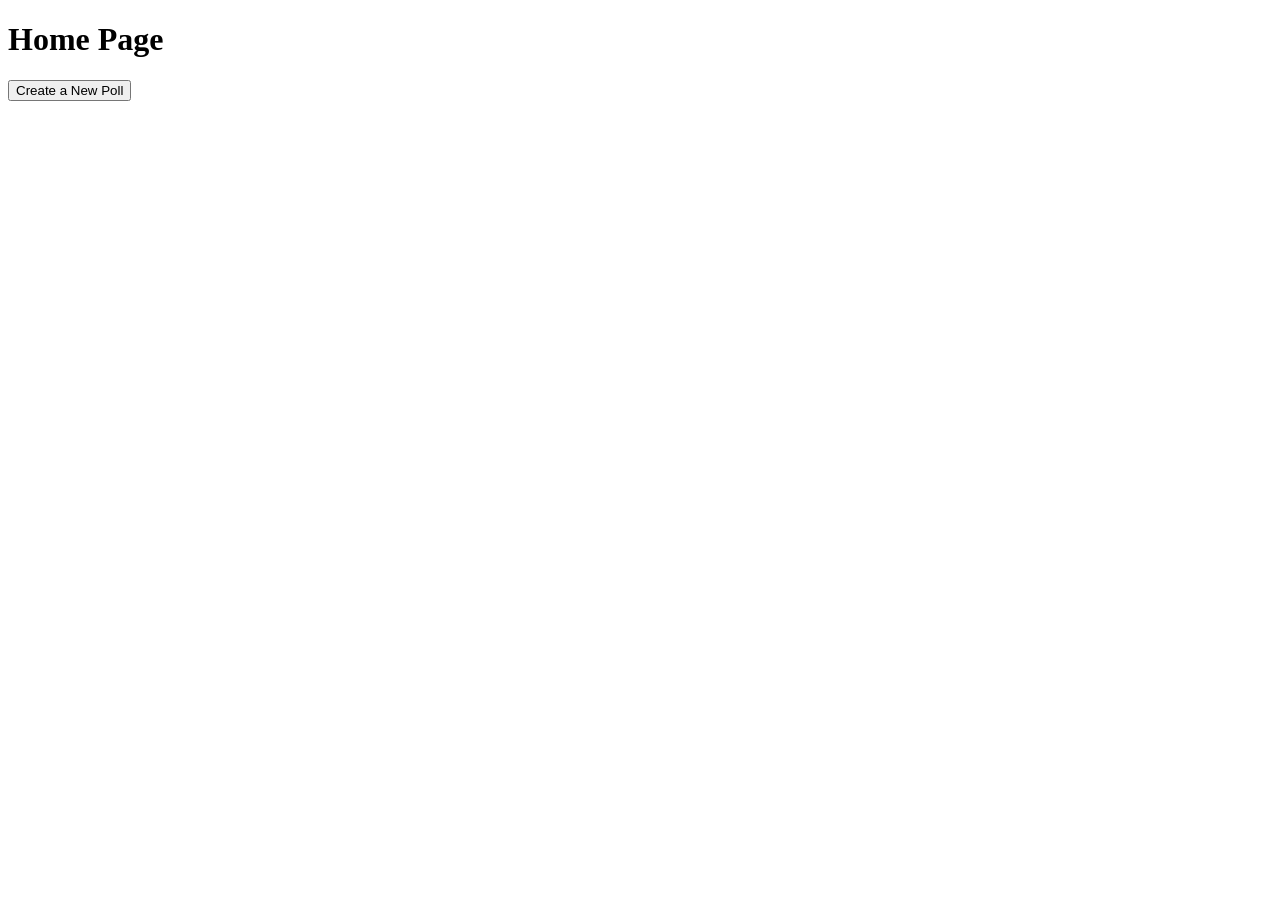
==== ToBuyOrNotToBuy/target/WalmartAPITest-1.0-SNAPSHOT/index.html @ 01fdba8a "more work on the API, hopefully will be done tomorrow" ====
<!DOCTYPE html>
<html>
    <head>
        <meta http-equiv="Content-Type" content="text/html; charset=UTF-8">
        <title>JSP Page</title>
    </head>
    <body>
        <h1>Home Page</h1>
        <form action="SearchWalmart.jsp" method="POST">
            <button type="submit" value="" name="SearchResults">Create a New Poll</button>
        </form>
    </body>
</html>
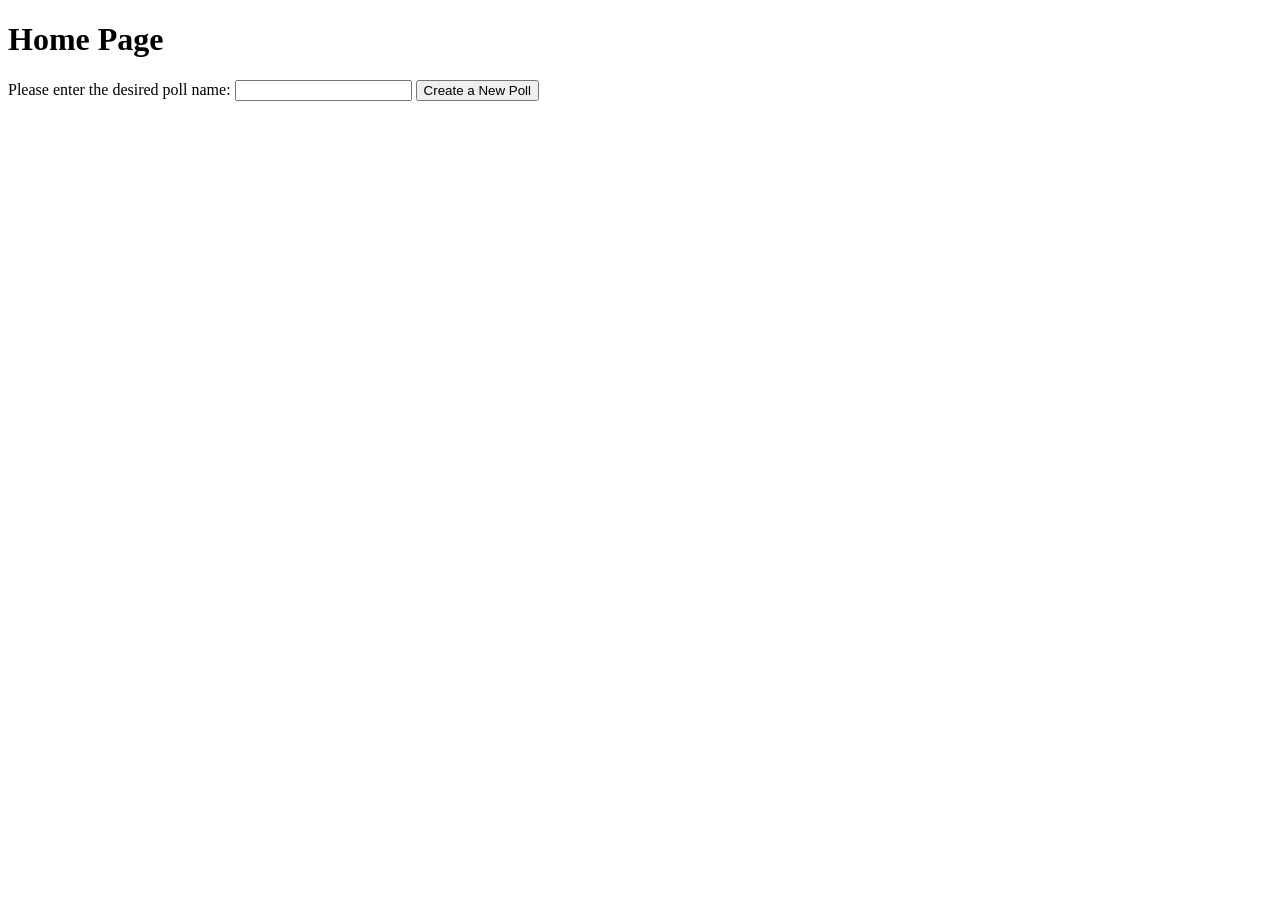
==== commit 61e83d25: "a" ====
--- a/ToBuyOrNotToBuy/target/WalmartAPITest-1.0-SNAPSHOT/index.html
+++ b/ToBuyOrNotToBuy/target/WalmartAPITest-1.0-SNAPSHOT/index.html
@@ -7,8 +7,9 @@
     </head>
     <body>
         <h1>Home Page</h1>
-        <form action="SearchWalmart.jsp" method="POST">
-            <button type="submit" value="" name="SearchResults">Create a New Poll</button>
+        <form action="SearchWalmart" method="POST">
+            Please enter the desired poll name: <input type="text" name="PollName" value=""/>
+            <button type="submit">Create a New Poll</button>
         </form>
     </body>
 </html>
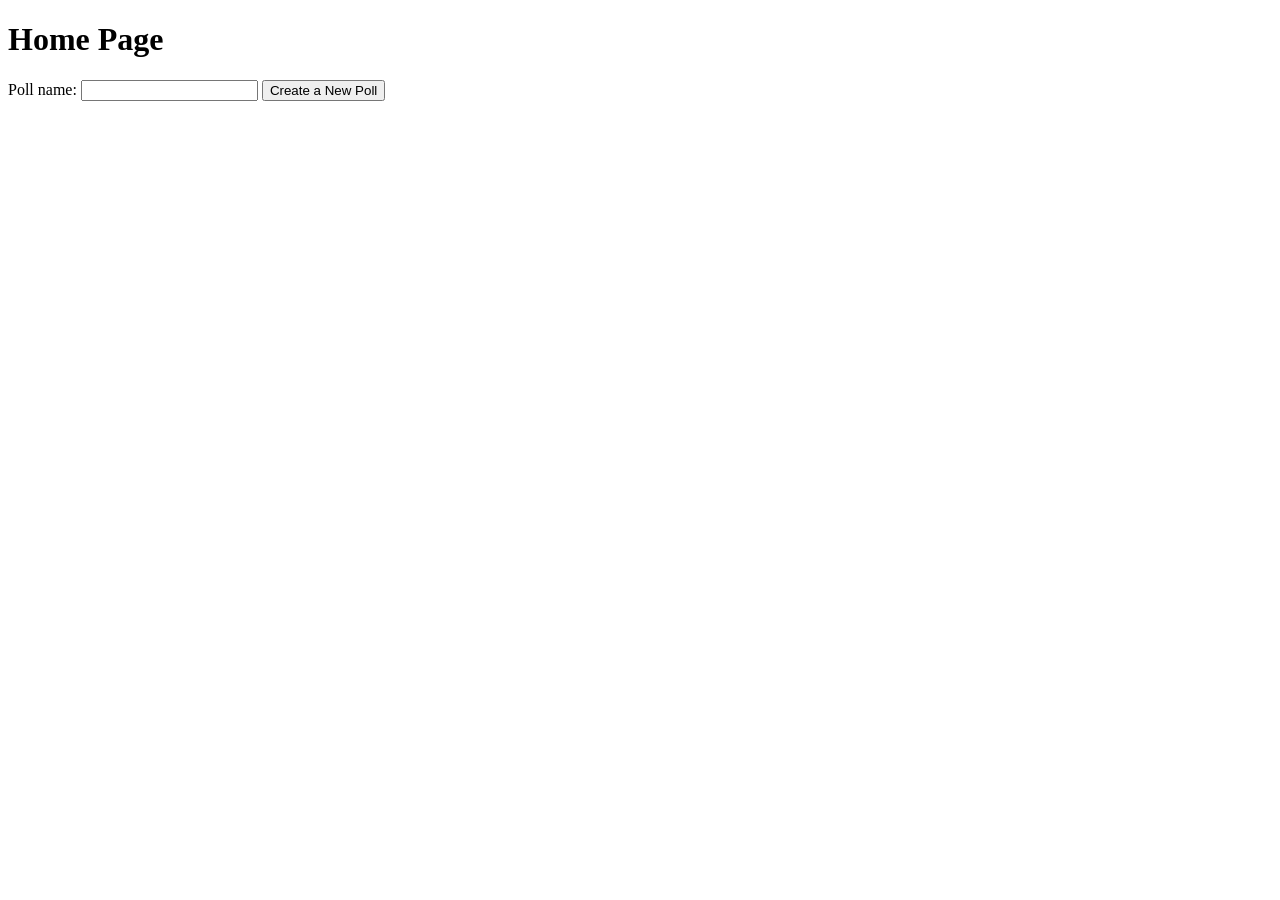
==== commit ba053fff: "ignore" ====
--- a/ToBuyOrNotToBuy/target/WalmartAPITest-1.0-SNAPSHOT/index.html
+++ b/ToBuyOrNotToBuy/target/WalmartAPITest-1.0-SNAPSHOT/index.html
@@ -8,7 +8,7 @@
     <body>
         <h1>Home Page</h1>
         <form action="SearchWalmart" method="POST">
-            Please enter the desired poll name: <input type="text" name="PollName" value=""/>
+            Poll name: <input type="text" name="PollName" value=""/>
             <button type="submit">Create a New Poll</button>
         </form>
     </body>
